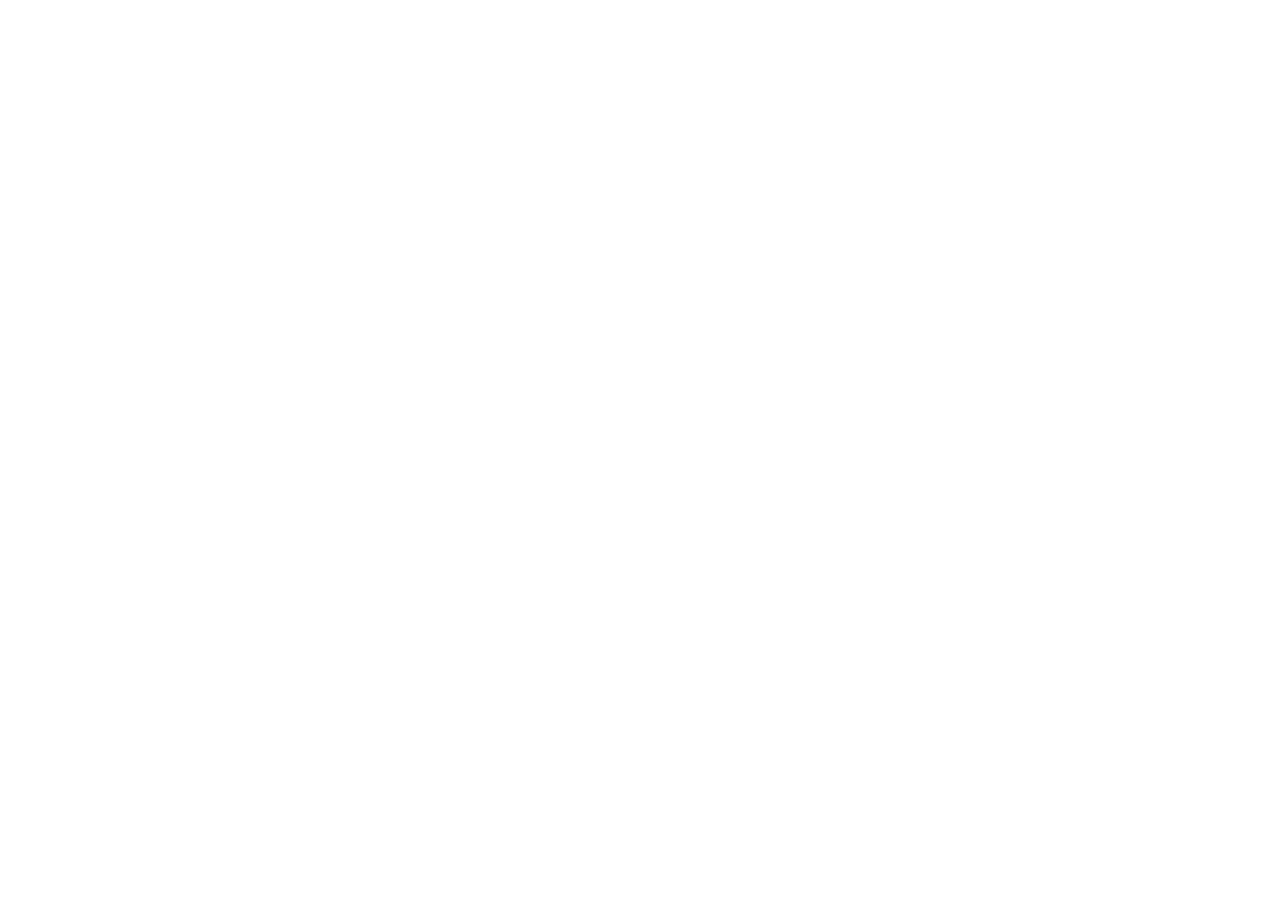
==== ejercicio1-html-y-css/Index.html @ 1dcd893c "Agrega el esqueleto del segundo ejercicio" ====
<!DOCTYPE html>
<html>
  <head>
    <meta charset="utf-8">
    <title>Mi Receta</title>
<!-- Aquí referencias otros archivos y escribes metadata --></head>
  <body>
<!-- Aquí escribes tu contenido --></body>
</html>
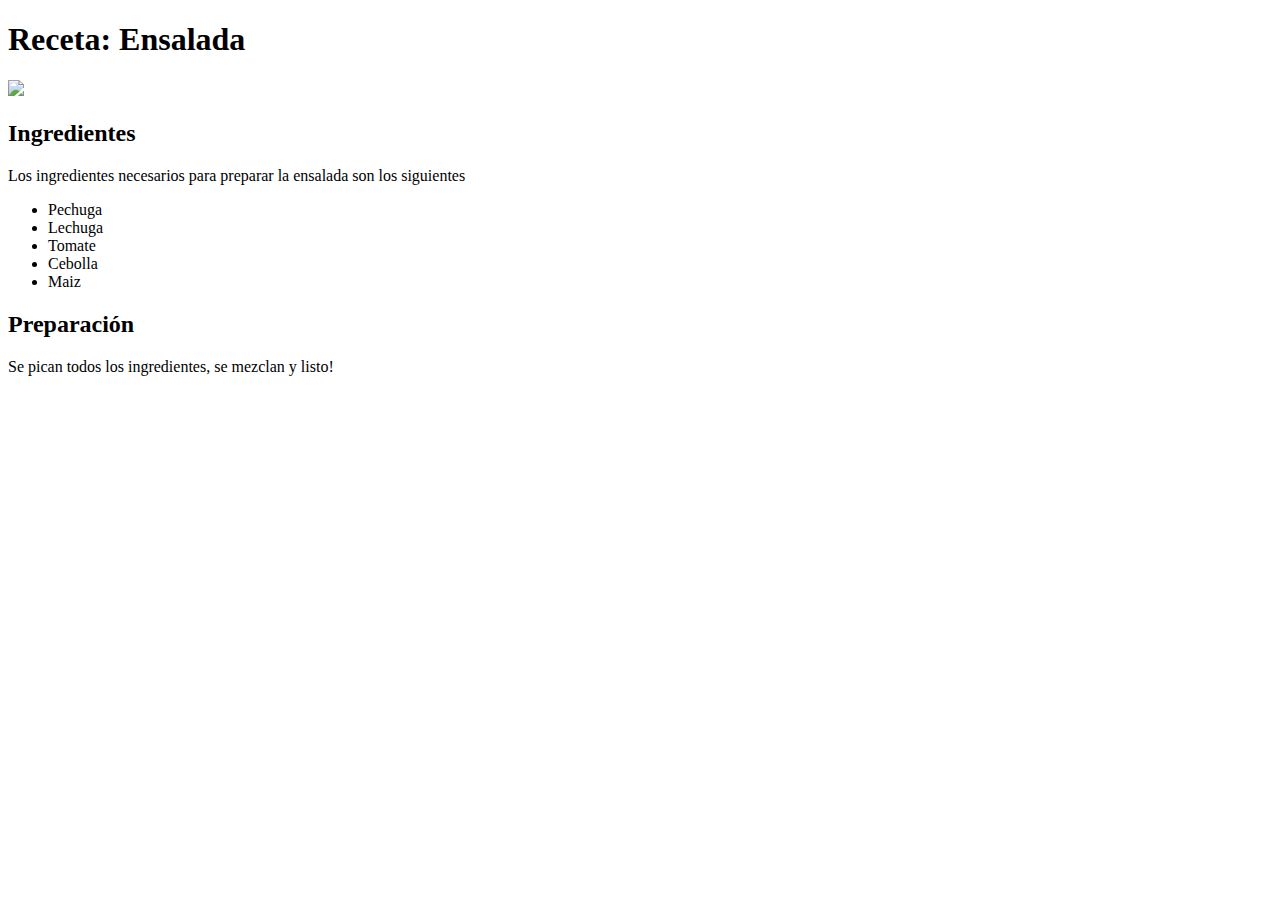
==== commit 6d15e939: "Agrega el cuerpo HTML del segundo ejercicio" ====
--- a/ejercicio1-html-y-css/Index.html
+++ b/ejercicio1-html-y-css/Index.html
@@ -5,5 +5,18 @@
     <title>Mi Receta</title>
 <!-- Aquí referencias otros archivos y escribes metadata --></head>
   <body>
+    <h1>Receta: Ensalada</h1>
+    <img src="https://s3.amazonaws.com/makeitreal/salad.png">
+    <h2>Ingredientes</h2>
+  <p>Los ingredientes necesarios para preparar la ensalada son los siguientes</p>
+  <ul>
+    <li>Pechuga</li>
+    <li>Lechuga</li>
+    <li>Tomate</li>
+    <li>Cebolla</li>
+    <li>Maiz</li>
+  </ul>
+  <h2>Preparación</h2>
+<p>Se pican todos los ingredientes, se mezclan y listo!</p>
 <!-- Aquí escribes tu contenido --></body>
 </html>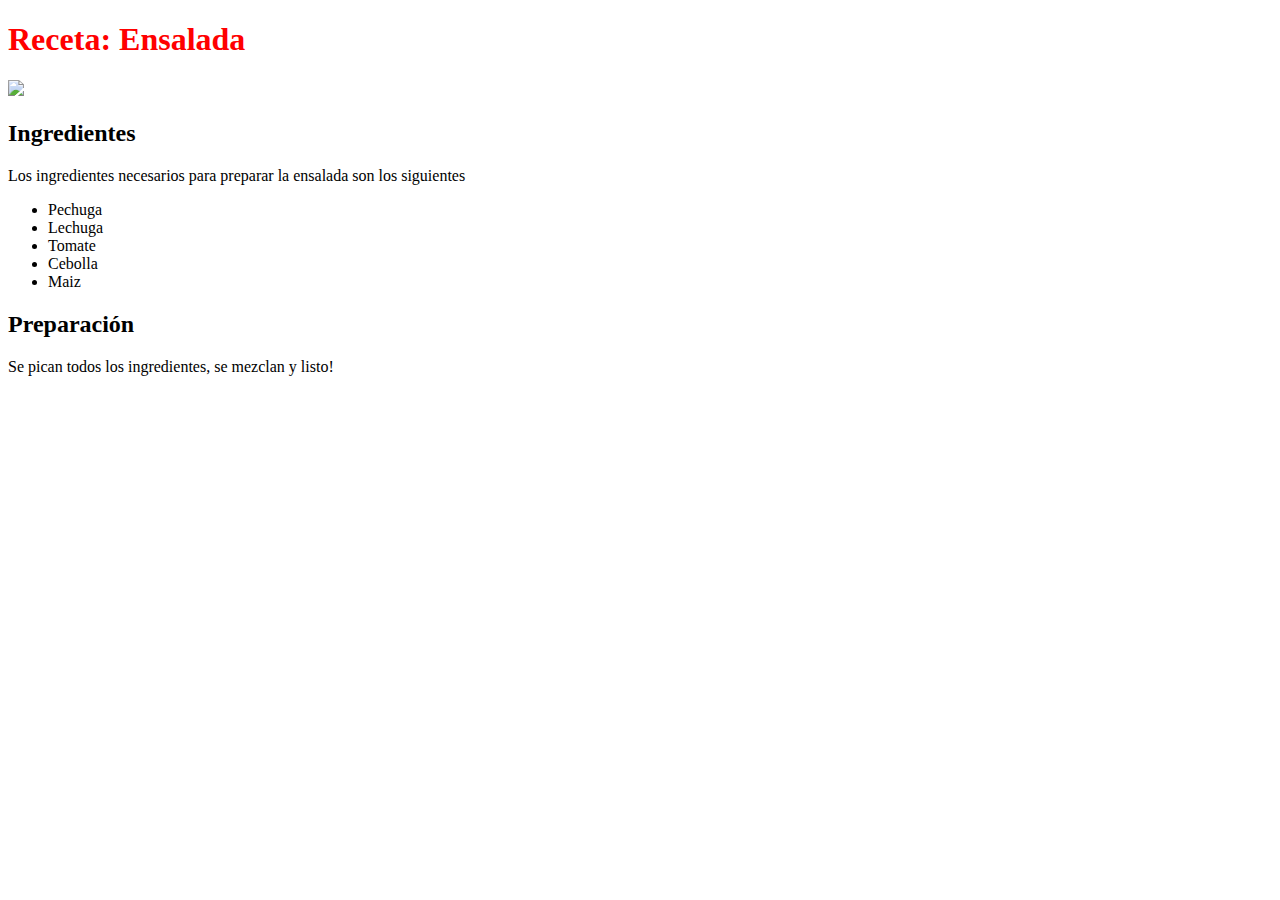
==== commit 2ebcc96d: "Agrega estilos al segundo ejercicio" ====
--- a/ejercicio1-html-y-css/Index.html
+++ b/ejercicio1-html-y-css/Index.html
@@ -5,7 +5,8 @@
     <title>Mi Receta</title>
 <!-- Aquí referencias otros archivos y escribes metadata --></head>
   <body>
-    <h1>Receta: Ensalada</h1>
+    <h1 id="index">Receta: Ensalada</h1>
+    <link rel="stylesheet" href="estilos.css">
     <img src="https://s3.amazonaws.com/makeitreal/salad.png">
     <h2>Ingredientes</h2>
   <p>Los ingredientes necesarios para preparar la ensalada son los siguientes</p>
@@ -18,5 +19,6 @@
   </ul>
   <h2>Preparación</h2>
 <p>Se pican todos los ingredientes, se mezclan y listo!</p>
+
 <!-- Aquí escribes tu contenido --></body>
 </html>--- a/ejercicio1-html-y-css/estilos.css
+++ b/ejercicio1-html-y-css/estilos.css
@@ -0,0 +1 @@
+#index {color: red;}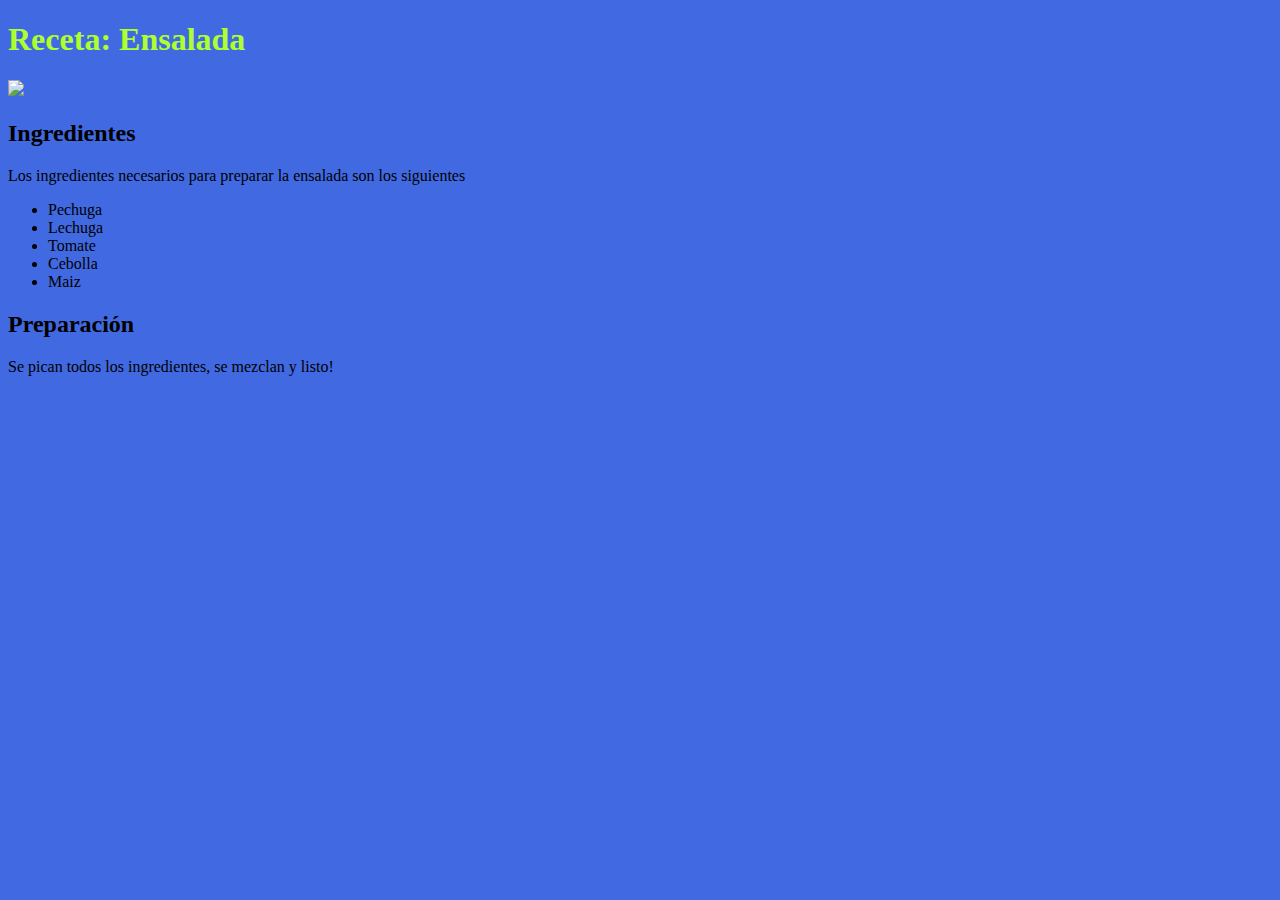
==== commit 5bf68514: "Cambio Bonus" ====
--- a/ejercicio1-html-y-css/Index.html
+++ b/ejercicio1-html-y-css/Index.html
@@ -1,10 +1,11 @@
 <!DOCTYPE html>
 <html>
+
   <head>
     <meta charset="utf-8">
     <title>Mi Receta</title>
 <!-- Aquí referencias otros archivos y escribes metadata --></head>
-  <body>
+  <body background="font">
     <h1 id="index">Receta: Ensalada</h1>
     <link rel="stylesheet" href="estilos.css">
     <img src="https://s3.amazonaws.com/makeitreal/salad.png">
@@ -21,4 +22,5 @@
 <p>Se pican todos los ingredientes, se mezclan y listo!</p>
 
 <!-- Aquí escribes tu contenido --></body>
+
 </html>--- a/ejercicio1-html-y-css/estilos.css
+++ b/ejercicio1-html-y-css/estilos.css
@@ -1 +1,2 @@
-#index {color: red;}+#index {color: greenyellow;}
+body {background-color: royalblue;}